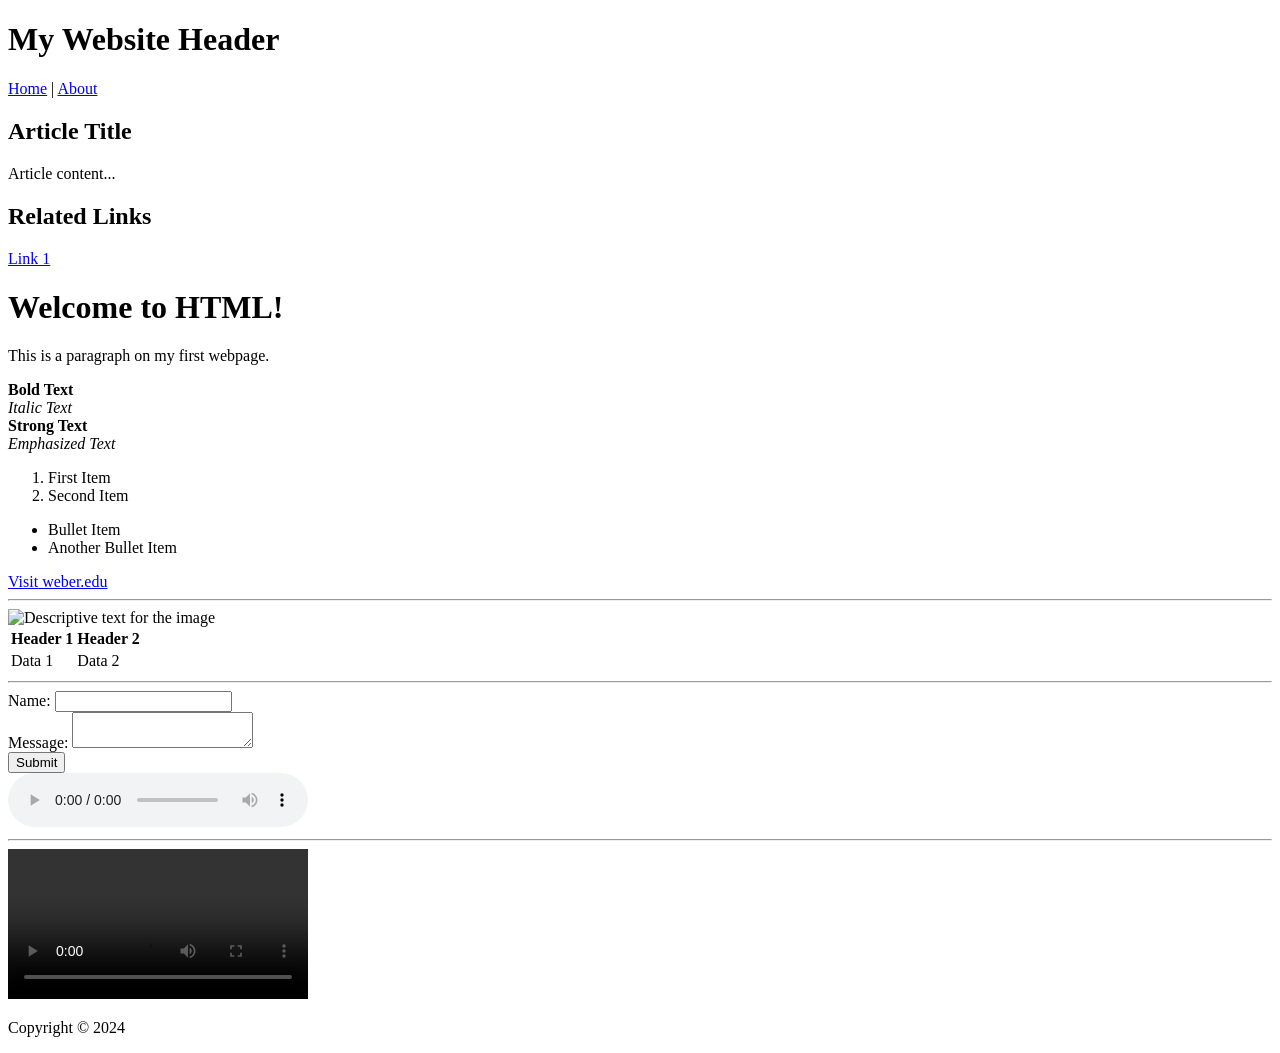
==== assignments/02/index.html @ 6bdbf0f4 "Created assignment 02" ====
<!DOCTYPE html>
<html>
<head>
    <title>My First Webpage</title>
</head>
<body>
    <header>
        <h1>My Website Header</h1>
    </header>
    <nav>
        <a href="#">Home</a> | <a href="#">About</a>
    </nav>
    <main>
        <article>
            <h2>Article Title</h2>
            <p>Article content...</p>
        </article>
        <aside>
            <h2>Related Links</h2>
            <a href="#">Link 1</a>
        </aside>
        <h1>Welcome to HTML!</h1>
        <section>
            <p>This is a paragraph on my first webpage.</p>
            <b>Bold Text</b><br>
            <i>Italic Text</i><br>
            <strong>Strong Text</strong><br>
            <em>Emphasized Text</em>
        </section>

    <section>
        <ol>
            <li>First Item</li>
            <li>Second Item</li>
        </ol>
    
        <ul>
            <li>Bullet Item</li>
            <li>Another Bullet Item</li>
        </ul>
    </section>
    <section>
        <a href="https://weber.edu" target="_blank">Visit weber.edu</a>
    <hr>
    <img width="320" src="https://source.unsplash.com/random/900x700/?fruit" alt="Descriptive text for the image">
    </section>

    <section>
        <table>
            <tr>
                <th>Header 1</th>
                <th>Header 2</th>
            </tr>
            <tr>
                <td>Data 1</td>
                <td>Data 2</td>
            </tr>
        </table>
        <hr>
        <form>
            <label for="name">Name:</label>
            <input type="text" id="name" name="name"><br>
            <label for="message">Message:</label>
            <textarea id="message" name="message"></textarea><br>
            <button type="submit">Submit</button>
        </form>
    </section>

    <section>
        <audio controls>
            <source src="https://www.w3schools.com/html/horse.mp3" type="audio/mpeg">
            Your browser does not support the audio element.
        </audio>
        <hr>
        <video controls>
            <source src="http://commondatastorage.googleapis.com/gtv-videos-bucket/sample/BigBuckBunny.mp4" type="video/mp4">
            Your browser does not support the video tag.
        </video>
    </section>
    </main>

    <footer>
        <p>Copyright © 2024</p>
    </footer>
</body>
</html>
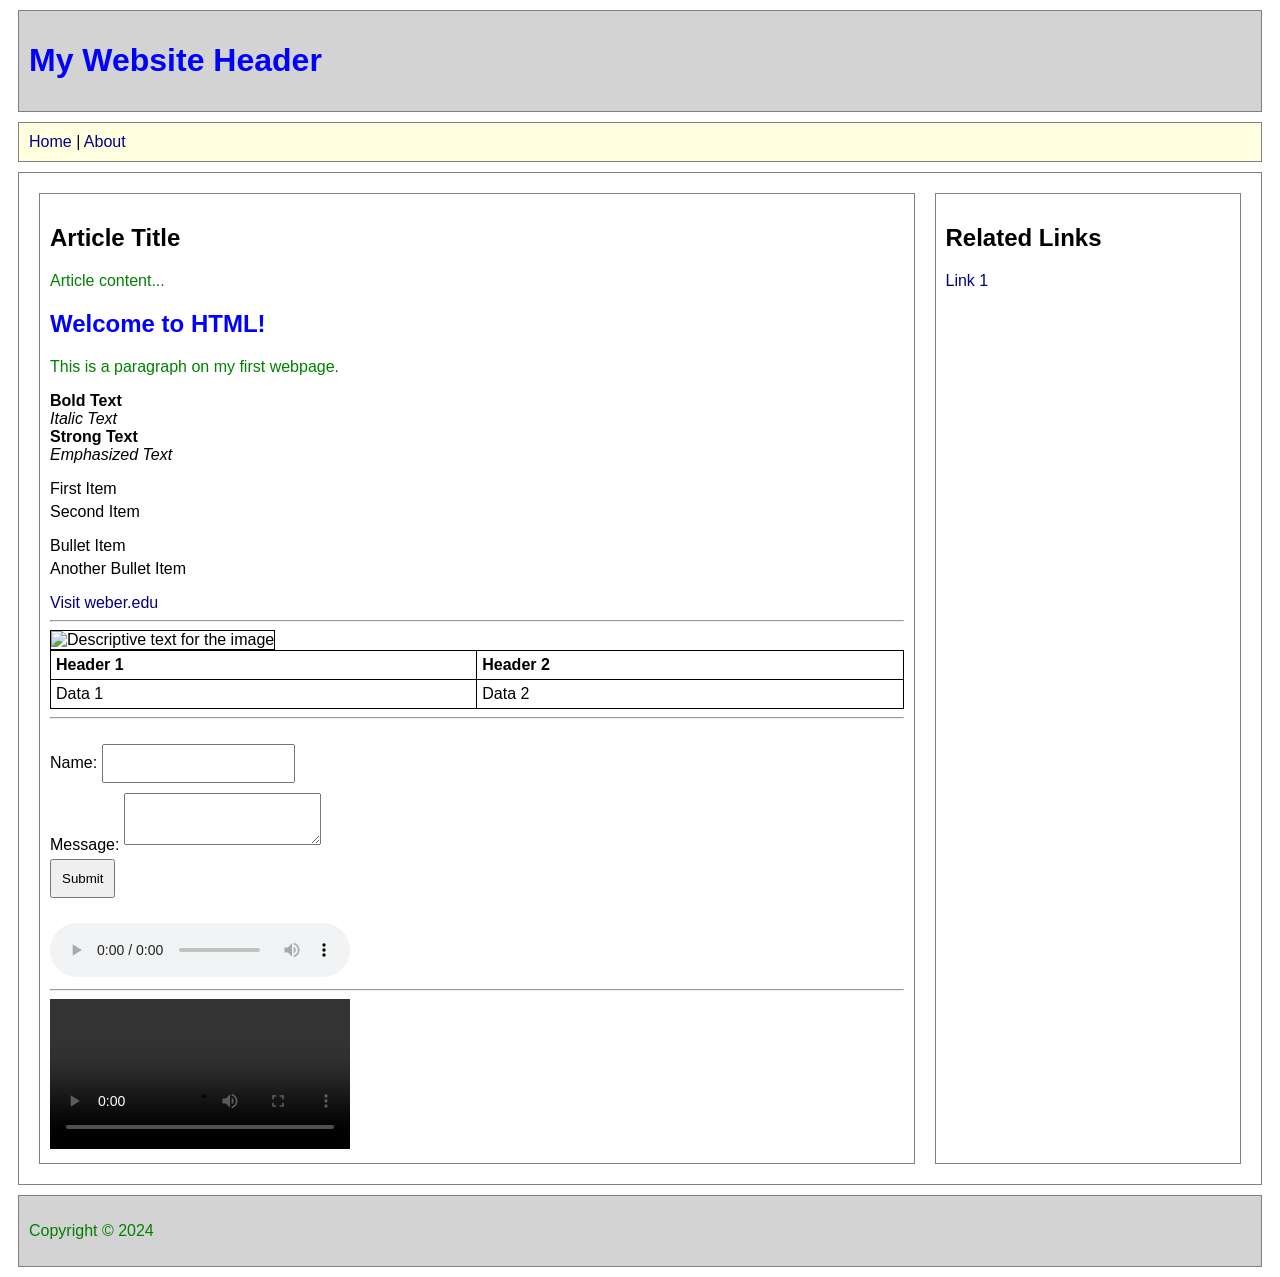
==== commit 2b74cc0b: "Updated assignment 2" ====
--- a/assignments/02/index.html
+++ b/assignments/02/index.html
@@ -1,7 +1,11 @@
 <!DOCTYPE html>
 <html>
 <head>
+    <meta charset="UTF-8">
+    <meta name="viewport" content="width=device-width, initial-scale=1.0">
     <title>My First Webpage</title>
+    <link rel="stylesheet" href="styles.css">
+    <script src="script.js"></script>
 </head>
 <body>
     <header>
@@ -14,11 +18,6 @@
         <article>
             <h2>Article Title</h2>
             <p>Article content...</p>
-        </article>
-        <aside>
-            <h2>Related Links</h2>
-            <a href="#">Link 1</a>
-        </aside>
         <h1>Welcome to HTML!</h1>
         <section>
             <p>This is a paragraph on my first webpage.</p>
@@ -77,6 +76,11 @@
             Your browser does not support the video tag.
         </video>
     </section>
+</article>
+<aside>
+    <h2>Related Links</h2>
+    <a href="#">Link 1</a>
+</aside>
     </main>
 
     <footer>
--- a/assignments/02/styles.css
+++ b/assignments/02/styles.css
@@ -0,0 +1,92 @@
+body {
+    font-family: Arial, sans-serif;
+}
+
+h1 {
+    color: blue;
+}
+
+p {
+    color: green;
+}
+
+b, strong {
+    font-weight: bold;
+}
+
+i, em {
+    font-style: italic;
+}
+
+ol, ul {
+    list-style-type: none; /* Removes default list styling */
+    padding: 0;
+}
+
+li {
+    margin-bottom: 5px;
+}
+
+a {
+    text-decoration: none;
+    color: navy;
+}
+
+a:hover {
+    color: red;
+}
+
+img {
+    width: 100px;
+    height: auto;
+    border: 1px solid black;
+}
+
+header, footer, nav, main, article, aside {
+    border: 1px solid grey;
+    margin: 10px;
+    padding: 10px;
+}
+
+header, footer {
+    background-color: lightgray;
+}
+
+nav {
+    background-color: lightyellow;
+}
+
+table {
+    width: 100%;
+    border-collapse: collapse;
+}
+
+th, td {
+    border: 1px solid black;
+    padding: 5px;
+    text-align: left;
+}
+
+form {
+    margin: 20px 0;
+}
+
+input, textarea, button {
+    padding: 10px;
+    margin: 5px 0;
+}
+
+/* Advanced styling like flexbox or grid layouts can be introduced here */
+
+main {
+    display: flex;
+    justify-content: space-between;
+}
+
+article {
+    flex: 3;
+}
+
+aside {
+    flex: 1;
+}
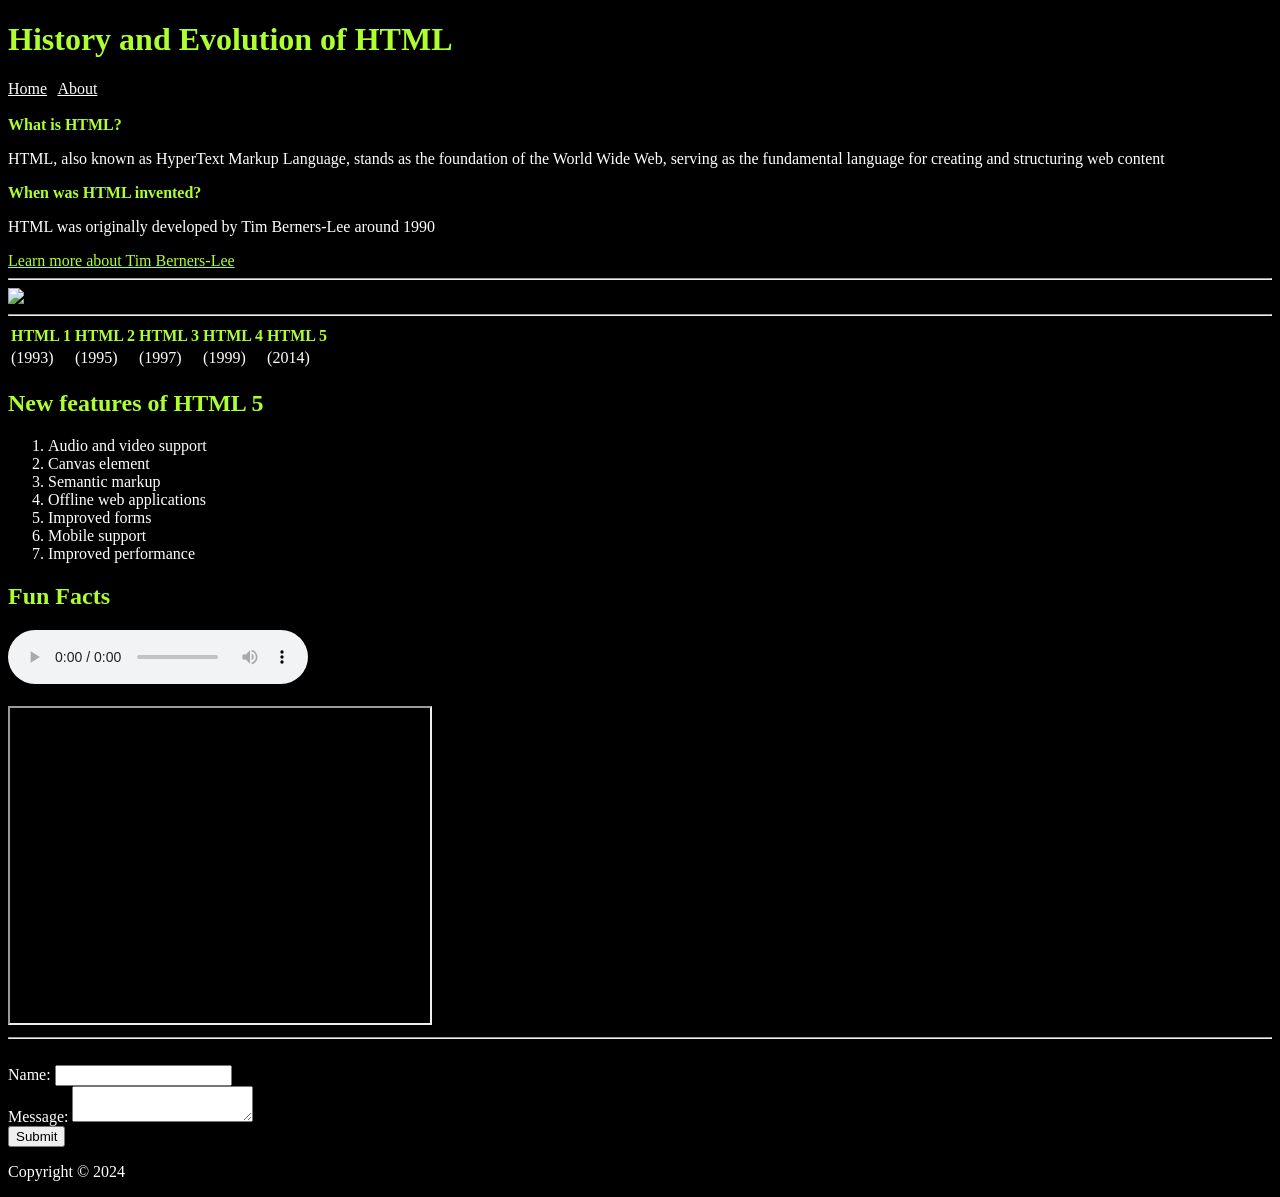
==== commit 4b694a3d: "Created assignment 2" ====
--- a/assignments/02/index.html
+++ b/assignments/02/index.html
@@ -1,90 +1,81 @@
 <!DOCTYPE html>
 <html>
 <head>
-    <meta charset="UTF-8">
-    <meta name="viewport" content="width=device-width, initial-scale=1.0">
     <title>My First Webpage</title>
-    <link rel="stylesheet" href="styles.css">
-    <script src="script.js"></script>
 </head>
-<body>
-    <header>
-        <h1>My Website Header</h1>
-    </header>
+<body style="background-color: black;">
+
+    <h1 style="color: greenyellow;">History and Evolution of HTML</h1>
+    
+    
     <nav>
-        <a href="#">Home</a> | <a href="#">About</a>
+        <a href="#" style="color: white;">Home</a> | <a href="#" style="color: white;">About</a>
     </nav>
-    <main>
-        <article>
-            <h2>Article Title</h2>
-            <p>Article content...</p>
-        <h1>Welcome to HTML!</h1>
-        <section>
-            <p>This is a paragraph on my first webpage.</p>
-            <b>Bold Text</b><br>
-            <i>Italic Text</i><br>
-            <strong>Strong Text</strong><br>
-            <em>Emphasized Text</em>
-        </section>
+    <br>
+    <b style="color: greenyellow;">What is HTML?</b><br>
+    <p style="color: white;">HTML, also known as HyperText Markup Language, stands as the foundation of the World Wide Web, serving as the fundamental language for creating and structuring web content</p>
 
+    <strong style="color: greenyellow;">When was HTML invented?</strong><br>
+    <p style="color: white;">HTML was originally developed by Tim Berners-Lee around 1990</p>
     <section>
-        <ol>
-            <li>First Item</li>
-            <li>Second Item</li>
-        </ol>
-    
-        <ul>
-            <li>Bullet Item</li>
-            <li>Another Bullet Item</li>
-        </ul>
+    <a href="https://www.britannica.com/biography/Tim-Berners-Lee" target="blank" style="color: greenyellow;">Learn more about Tim Berners-Lee</a>
+    <hr>
+    <img width="420" height="315" src="https://images.unsplash.com/photo-1498050108023-c5249f4df085?q=80&w=2944&auto=format&fit=crop&ixlib=rb-4.0.3&ixid=M3wxMjA3fDB8MHxwaG90by1wYWdlfHx8fGVufDB8fHx8fA%3D%3D" alt="Computer">
+    <hr>
     </section>
-    <section>
-        <a href="https://weber.edu" target="_blank">Visit weber.edu</a>
+    <table style="color: white;">
+        <tr style="color: greenyellow;">
+            <th>HTML 1</th>
+            <th>HTML 2</th>
+            <th>HTML 3</th>
+            <th>HTML 4</th>
+            <th>HTML 5</th>
+        </tr>
+        <tr>
+            <td>(1993)</td>
+            <td>(1995)</td>
+            <td>(1997)</td>
+            <td>(1999)</td>
+            <td>(2014)</td>
+        </tr>
+    </table>
+
+    <h2 style="color: greenyellow;">New features of HTML 5</h2>
+    <ol style="color: white;">
+        <li>Audio and video support</li>
+        <li>Canvas element</li>
+        <li>Semantic markup</li>
+        <li>Offline web applications</li>
+        <li>Improved forms</li>
+        <li>Mobile support</li>
+        <li>Improved performance</li>
+    </ol>
+
+    <aside>
+    <h2 style="color: greenyellow;">Fun Facts</h2>
+    <audio controls>
+        <source src="https://hn-audioblogs.s3-us-west-2.amazonaws.com/ckmx0d7q30346c1s125iydcsa" type="audio/mpeg">
+        Your browser does not support the audio element.
+    </audio>
+    <br>
+    <br>
+    <iframe width="420" height="315"
+    src="https://www.youtube.com/embed/ok-plXXHlWw">
+    </iframe>
     <hr>
-    <img width="320" src="https://source.unsplash.com/random/900x700/?fruit" alt="Descriptive text for the image">
-    </section>
+    <br>
+    <form style="color: white;"> 
+        <label for="name">Name:</label>
+        <input type="text" id="name" name="name"><br>
+        <label for="message">Message:</label>
+        <textarea id="message" name="message"></textarea><br>
+        <button type="submit">Submit</button>
+    </form>
+    </aside>
+</body>
 
-    <section>
-        <table>
-            <tr>
-                <th>Header 1</th>
-                <th>Header 2</th>
-            </tr>
-            <tr>
-                <td>Data 1</td>
-                <td>Data 2</td>
-            </tr>
-        </table>
-        <hr>
-        <form>
-            <label for="name">Name:</label>
-            <input type="text" id="name" name="name"><br>
-            <label for="message">Message:</label>
-            <textarea id="message" name="message"></textarea><br>
-            <button type="submit">Submit</button>
-        </form>
-    </section>
+<footer  style="color: white;">
+    <p>Copyright © 2024</p>
+</footer>
 
-    <section>
-        <audio controls>
-            <source src="https://www.w3schools.com/html/horse.mp3" type="audio/mpeg">
-            Your browser does not support the audio element.
-        </audio>
-        <hr>
-        <video controls>
-            <source src="http://commondatastorage.googleapis.com/gtv-videos-bucket/sample/BigBuckBunny.mp4" type="video/mp4">
-            Your browser does not support the video tag.
-        </video>
-    </section>
-</article>
-<aside>
-    <h2>Related Links</h2>
-    <a href="#">Link 1</a>
-</aside>
-    </main>
-
-    <footer>
-        <p>Copyright © 2024</p>
-    </footer>
-</body>
 </html>
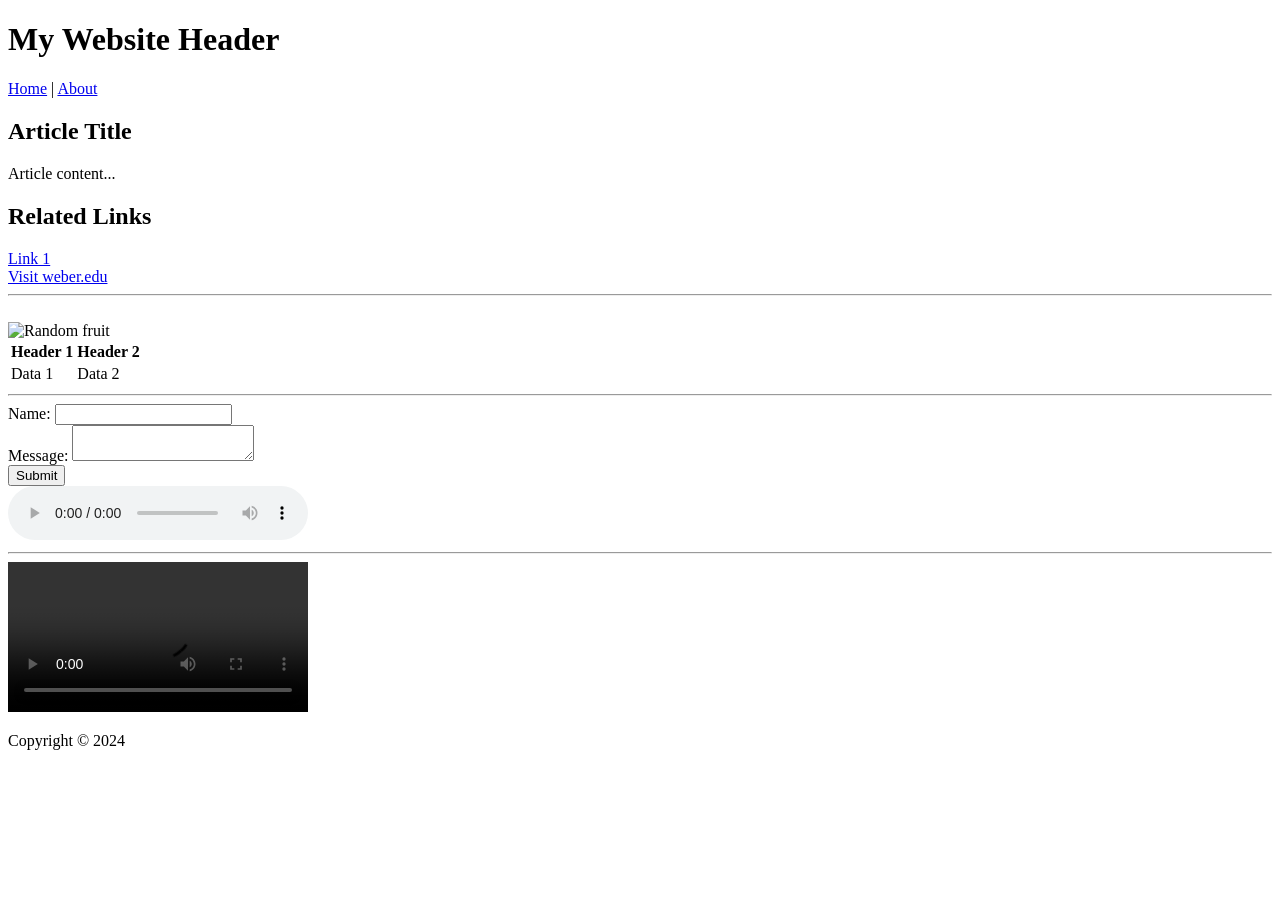
==== commit 2a789e3c: "Created assignment 02" ====
--- a/assignments/02/index.html
+++ b/assignments/02/index.html
@@ -1,81 +1,71 @@
 <!DOCTYPE html>
-<html>
+<html lang="en">
 <head>
-    <title>My First Webpage</title>
+    <meta charset="UTF-8">
+    <meta name="viewport" content="width=device-width, initial-scale=1.0">
+    <title>My first webpage</title>
 </head>
-<body style="background-color: black;">
-
-    <h1 style="color: greenyellow;">History and Evolution of HTML</h1>
-    
+<body>
+    <header>
+        <h1>My Website Header</h1>
+    </header>
     
     <nav>
-        <a href="#" style="color: white;">Home</a> | <a href="#" style="color: white;">About</a>
+        <a href="#">Home</a> | <a href="#">About</a>
     </nav>
-    <br>
-    <b style="color: greenyellow;">What is HTML?</b><br>
-    <p style="color: white;">HTML, also known as HyperText Markup Language, stands as the foundation of the World Wide Web, serving as the fundamental language for creating and structuring web content</p>
+    
+    <main>
+        <article>
+            <h2>Article Title</h2>
+            <p>Article content...</p>
+        </article>
+        <aside>
+            <h2>Related Links</h2>
+            <a href="#">Link 1</a>
+        </aside>
+        <section>
+            <a href="https://weber.edu" target="_blank">Visit weber.edu</a>
+            <hr>
+            <br>
+            <img width="320" src="https://source.unsplash.com/random/900x700/?fruit" alt="Random fruit">
+        </section>
+        <section>
+        <table>
+            <tr>
+                <th>Header 1</th>
+                <th>Header 2</th>
+            </tr>
+            <tr>
+                <td>Data 1</td>
+                <td>Data 2</td>
+            </tr>
+        </table>
+        <hr>
+        <form>
+            <label for="name">Name:</label>
+            <input type="text" id="name" name="name"><br>
+            <label for="message">Message:</label>
+            <textarea id="message" name="message"></textarea><br>
+            <button type="submit">Submit</button>
+        </form>
+    </section>
+    <section>
+        <audio controls>
+            <source src="https://www.w3schools.com/html/horse.mp3" type="audio/mpeg">
+            Your browser does not support the audio element.
+        </audio>
+        <hr>
+        <video controls>
+            <source src="http://commondatastorage.googleapis.com/gtv-videos-bucket/sample/BigBuckBunny.mp4" type="video/mp4">
+            Your browser does not support the video tag.
+        </video>
+    </section>
+    </main>
+    
+    <footer>
+        <p>Copyright © 2024</p>
+    </footer>
+</ul>
 
-    <strong style="color: greenyellow;">When was HTML invented?</strong><br>
-    <p style="color: white;">HTML was originally developed by Tim Berners-Lee around 1990</p>
-    <section>
-    <a href="https://www.britannica.com/biography/Tim-Berners-Lee" target="blank" style="color: greenyellow;">Learn more about Tim Berners-Lee</a>
-    <hr>
-    <img width="420" height="315" src="https://images.unsplash.com/photo-1498050108023-c5249f4df085?q=80&w=2944&auto=format&fit=crop&ixlib=rb-4.0.3&ixid=M3wxMjA3fDB8MHxwaG90by1wYWdlfHx8fGVufDB8fHx8fA%3D%3D" alt="Computer">
-    <hr>
-    </section>
-    <table style="color: white;">
-        <tr style="color: greenyellow;">
-            <th>HTML 1</th>
-            <th>HTML 2</th>
-            <th>HTML 3</th>
-            <th>HTML 4</th>
-            <th>HTML 5</th>
-        </tr>
-        <tr>
-            <td>(1993)</td>
-            <td>(1995)</td>
-            <td>(1997)</td>
-            <td>(1999)</td>
-            <td>(2014)</td>
-        </tr>
-    </table>
-
-    <h2 style="color: greenyellow;">New features of HTML 5</h2>
-    <ol style="color: white;">
-        <li>Audio and video support</li>
-        <li>Canvas element</li>
-        <li>Semantic markup</li>
-        <li>Offline web applications</li>
-        <li>Improved forms</li>
-        <li>Mobile support</li>
-        <li>Improved performance</li>
-    </ol>
-
-    <aside>
-    <h2 style="color: greenyellow;">Fun Facts</h2>
-    <audio controls>
-        <source src="https://hn-audioblogs.s3-us-west-2.amazonaws.com/ckmx0d7q30346c1s125iydcsa" type="audio/mpeg">
-        Your browser does not support the audio element.
-    </audio>
-    <br>
-    <br>
-    <iframe width="420" height="315"
-    src="https://www.youtube.com/embed/ok-plXXHlWw">
-    </iframe>
-    <hr>
-    <br>
-    <form style="color: white;"> 
-        <label for="name">Name:</label>
-        <input type="text" id="name" name="name"><br>
-        <label for="message">Message:</label>
-        <textarea id="message" name="message"></textarea><br>
-        <button type="submit">Submit</button>
-    </form>
-    </aside>
 </body>
-
-<footer  style="color: white;">
-    <p>Copyright © 2024</p>
-</footer>
-
-</html>+</html>
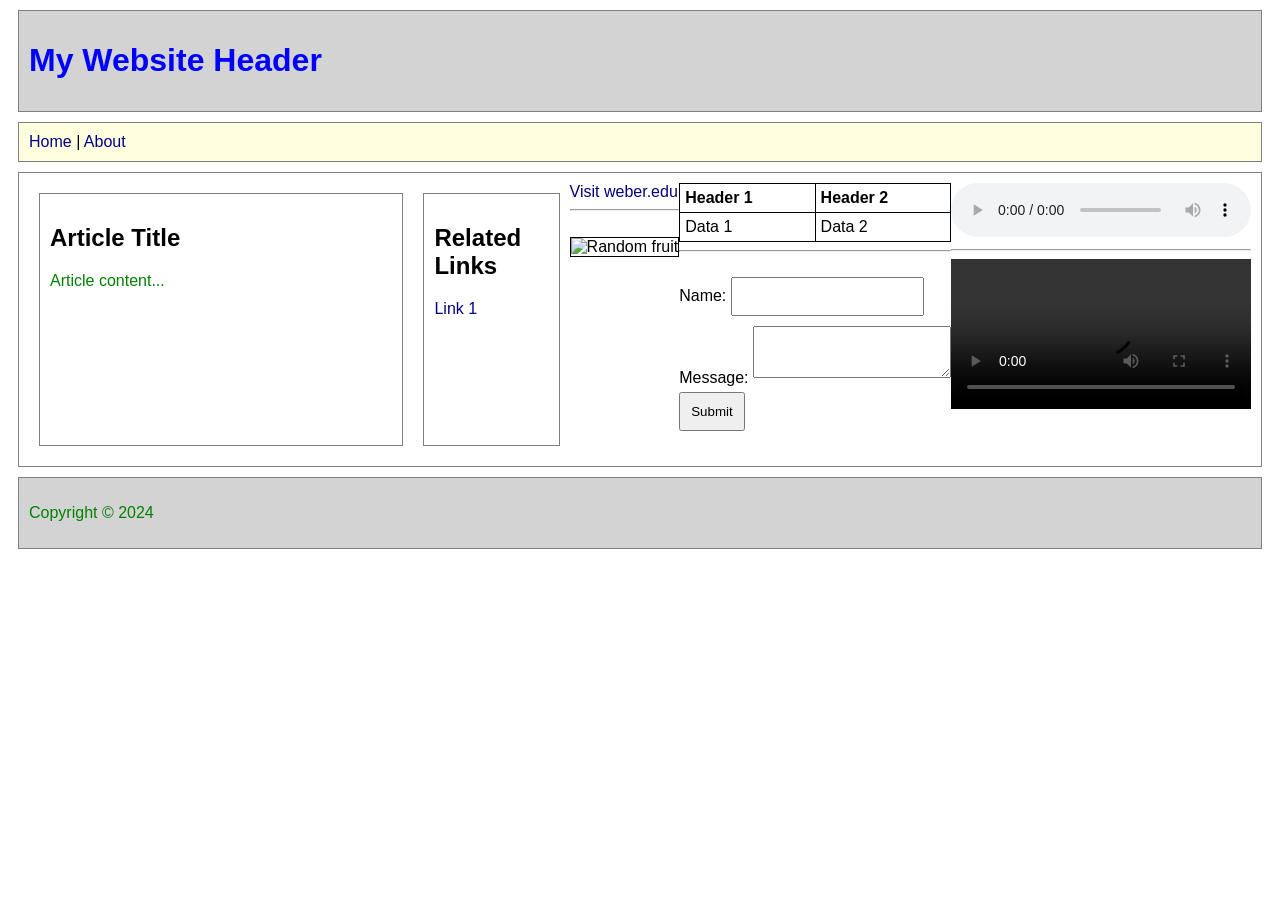
==== commit 34251992: "Updated assignment 2" ====
--- a/assignments/02/index.html
+++ b/assignments/02/index.html
@@ -4,6 +4,7 @@
     <meta charset="UTF-8">
     <meta name="viewport" content="width=device-width, initial-scale=1.0">
     <title>My first webpage</title>
+    <link rel="stylesheet" href="styles.css">
 </head>
 <body>
     <header>
@@ -48,18 +49,18 @@
             <textarea id="message" name="message"></textarea><br>
             <button type="submit">Submit</button>
         </form>
-    </section>
-    <section>
-        <audio controls>
+        </section>
+        <section>
+            <audio controls>
             <source src="https://www.w3schools.com/html/horse.mp3" type="audio/mpeg">
             Your browser does not support the audio element.
-        </audio>
-        <hr>
-        <video controls>
+            </audio>
+            <hr>
+            <video controls>
             <source src="http://commondatastorage.googleapis.com/gtv-videos-bucket/sample/BigBuckBunny.mp4" type="video/mp4">
             Your browser does not support the video tag.
-        </video>
-    </section>
+            </video>
+        </section>
     </main>
     
     <footer>
--- a/assignments/02/styles.css
+++ b/assignments/02/styles.css
@@ -0,0 +1,92 @@
+body {
+    font-family: Arial, sans-serif;
+}
+
+h1 {
+    color: blue;
+}
+
+p {
+    color: green;
+}
+
+b, strong {
+    font-weight: bold;
+}
+
+i, em {
+    font-style: italic;
+}
+
+ol, ul {
+    list-style-type: none; /* Removes default list styling */
+    padding: 0;
+}
+
+li {
+    margin-bottom: 5px;
+}
+
+a {
+    text-decoration: none;
+    color: navy;
+}
+
+a:hover {
+    color: red;
+}
+
+img {
+    width: 100px;
+    height: auto;
+    border: 1px solid black;
+}
+
+header, footer, nav, main, article, aside {
+    border: 1px solid grey;
+    margin: 10px;
+    padding: 10px;
+}
+
+header, footer {
+    background-color: lightgray;
+}
+
+nav {
+    background-color: lightyellow;
+}
+
+table {
+    width: 100%;
+    border-collapse: collapse;
+}
+
+th, td {
+    border: 1px solid black;
+    padding: 5px;
+    text-align: left;
+}
+
+form {
+    margin: 20px 0;
+}
+
+input, textarea, button {
+    padding: 10px;
+    margin: 5px 0;
+}
+
+/* Advanced styling like flexbox or grid layouts can be introduced here */
+
+main {
+    display: flex;
+    justify-content: space-between;
+}
+
+article {
+    flex: 3;
+}
+
+aside {
+    flex: 1;
+}
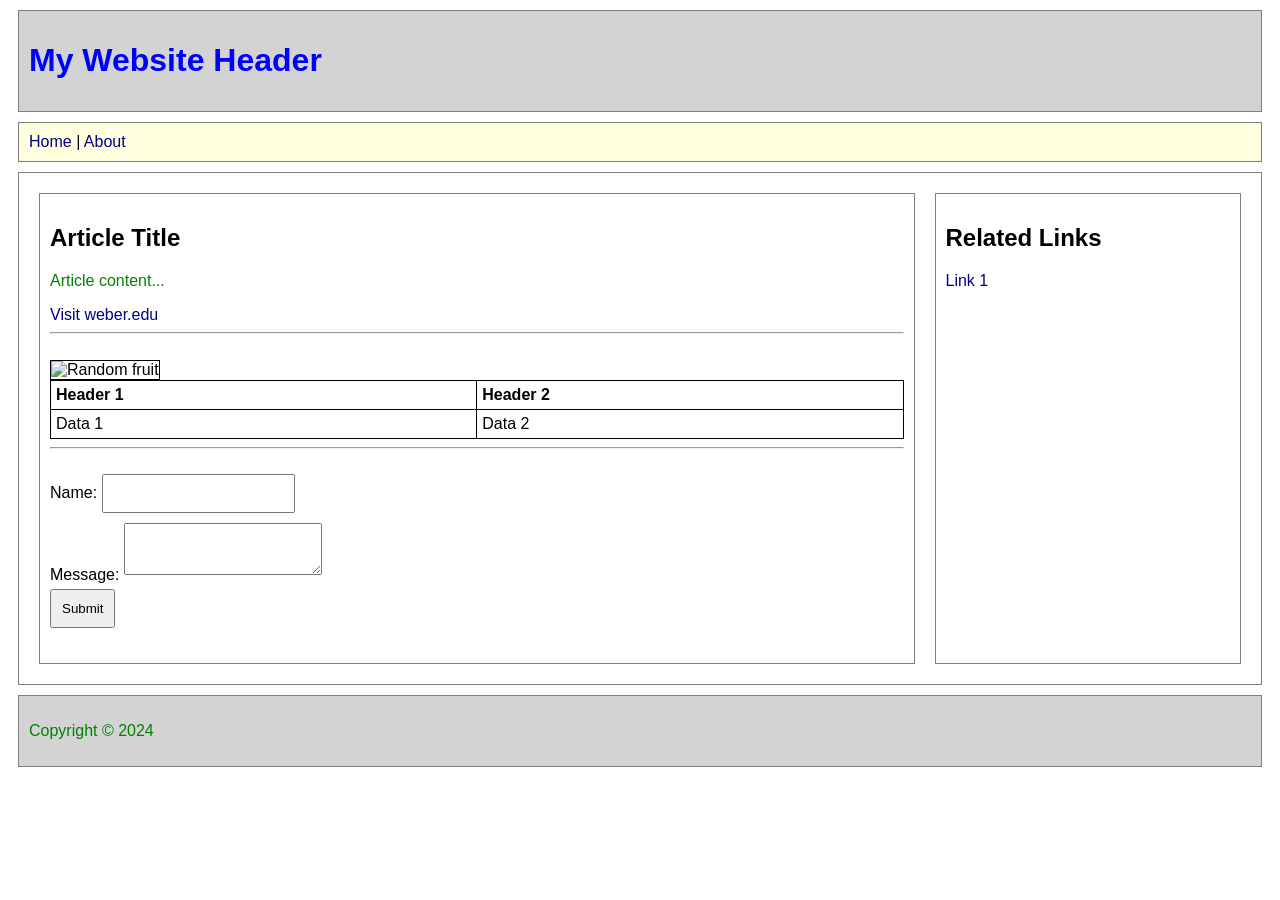
==== commit 706b136b: "Update assignment 02" ====
--- a/assignments/02/index.html
+++ b/assignments/02/index.html
@@ -19,48 +19,39 @@
         <article>
             <h2>Article Title</h2>
             <p>Article content...</p>
+            <section>
+                <a href="https://weber.edu" target="_blank">Visit weber.edu</a>
+                <hr>
+                <br>
+                <img width="320" src="https://source.unsplash.com/random/900x700/?fruit" alt="Random fruit">
+            </section>
+            <section>
+            <table>
+                <tr>
+                    <th>Header 1</th>
+                    <th>Header 2</th>
+                </tr>
+                <tr>
+                    <td>Data 1</td>
+                    <td>Data 2</td>
+                </tr>
+            </table>
+            <hr>
+            <form>
+                <label for="name">Name:</label>
+                <input type="text" id="name" name="name"><br>
+                <label for="message">Message:</label>
+                <textarea id="message" name="message"></textarea><br>
+                <button type="submit">Submit</button>
+            </form>
+            </section>
+            
         </article>
         <aside>
             <h2>Related Links</h2>
             <a href="#">Link 1</a>
         </aside>
-        <section>
-            <a href="https://weber.edu" target="_blank">Visit weber.edu</a>
-            <hr>
-            <br>
-            <img width="320" src="https://source.unsplash.com/random/900x700/?fruit" alt="Random fruit">
-        </section>
-        <section>
-        <table>
-            <tr>
-                <th>Header 1</th>
-                <th>Header 2</th>
-            </tr>
-            <tr>
-                <td>Data 1</td>
-                <td>Data 2</td>
-            </tr>
-        </table>
-        <hr>
-        <form>
-            <label for="name">Name:</label>
-            <input type="text" id="name" name="name"><br>
-            <label for="message">Message:</label>
-            <textarea id="message" name="message"></textarea><br>
-            <button type="submit">Submit</button>
-        </form>
-        </section>
-        <section>
-            <audio controls>
-            <source src="https://www.w3schools.com/html/horse.mp3" type="audio/mpeg">
-            Your browser does not support the audio element.
-            </audio>
-            <hr>
-            <video controls>
-            <source src="http://commondatastorage.googleapis.com/gtv-videos-bucket/sample/BigBuckBunny.mp4" type="video/mp4">
-            Your browser does not support the video tag.
-            </video>
-        </section>
+        
     </main>
     
     <footer>
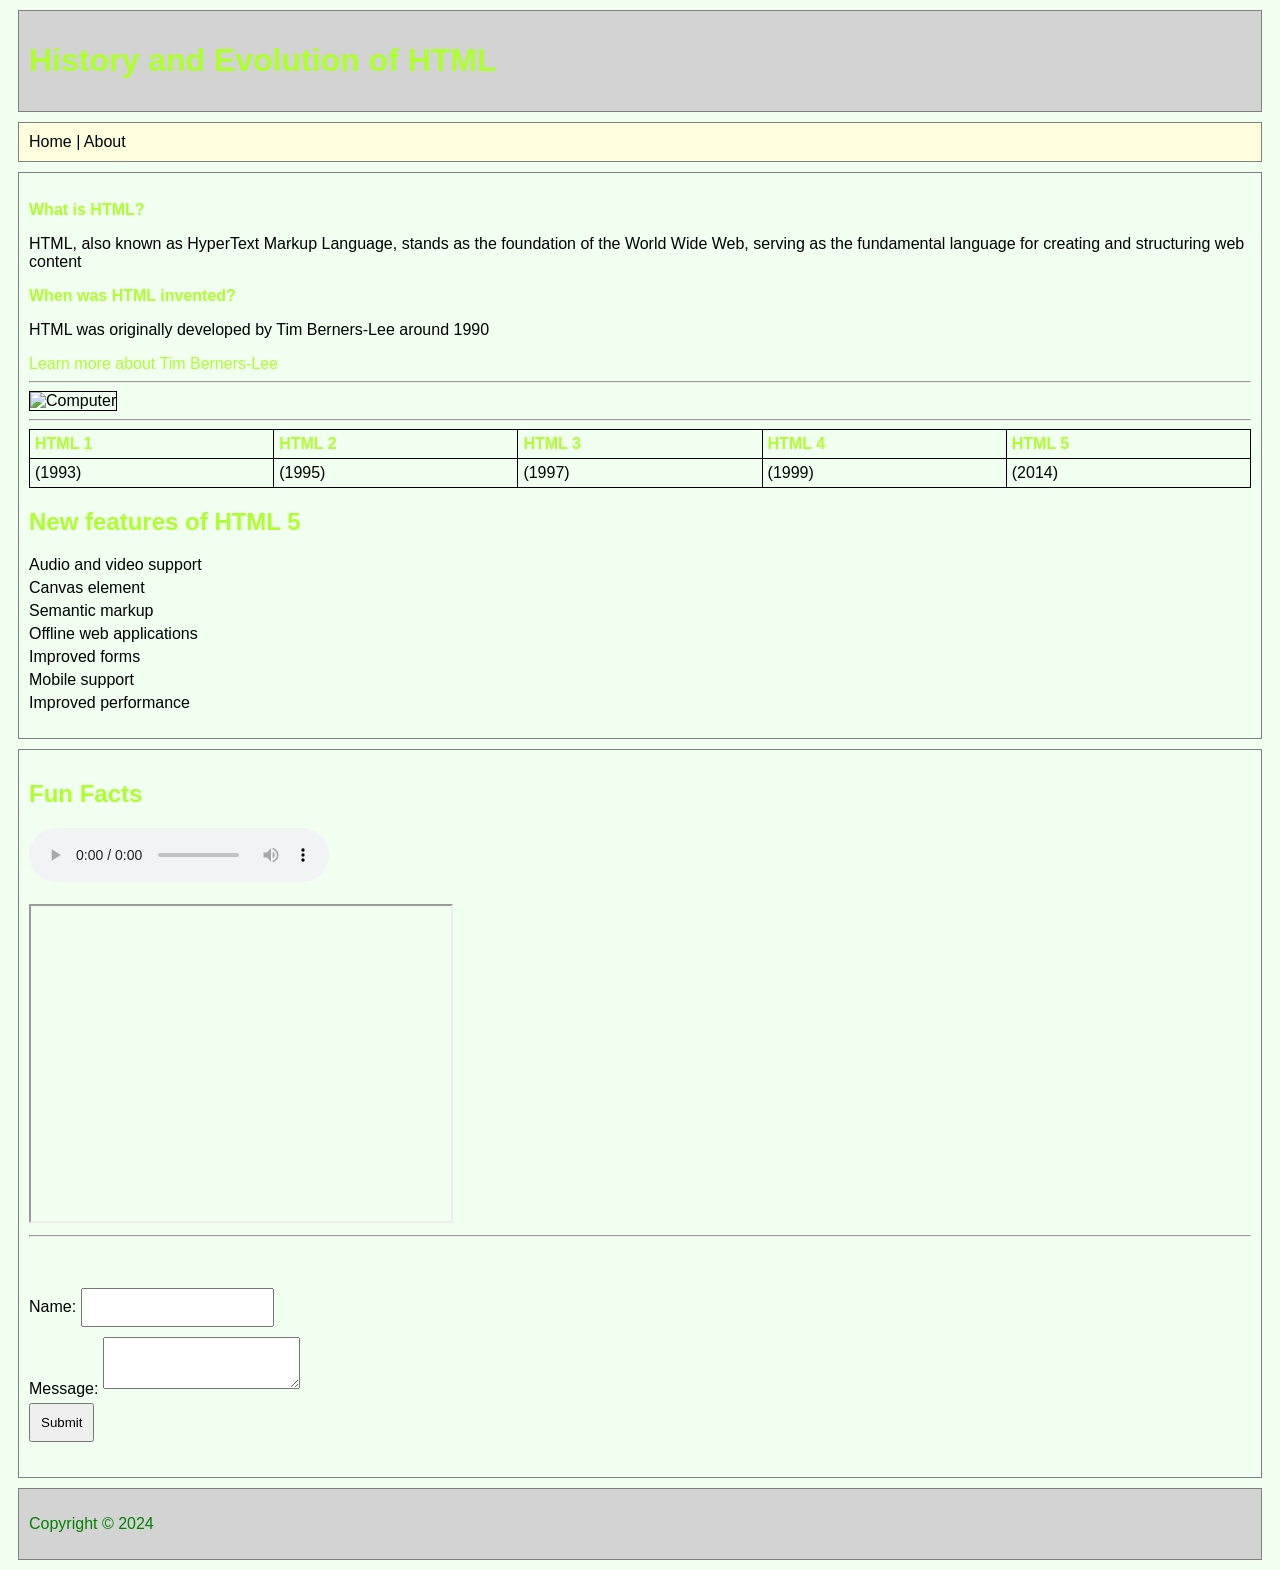
==== commit 19311012: "commit" ====
--- a/assignments/02/index.html
+++ b/assignments/02/index.html
@@ -1,63 +1,86 @@
 <!DOCTYPE html>
-<html lang="en">
+<html>
 <head>
-    <meta charset="UTF-8">
-    <meta name="viewport" content="width=device-width, initial-scale=1.0">
-    <title>My first webpage</title>
+    <title>My First Webpage</title>
     <link rel="stylesheet" href="styles.css">
+    <script src=""></script>
 </head>
-<body>
+<body style="background-color: honeydew;">
     <header>
-        <h1>My Website Header</h1>
+    <h1 style="color: greenyellow;">History and Evolution of HTML</h1>
     </header>
     
     <nav>
-        <a href="#">Home</a> | <a href="#">About</a>
+        <a href="#" style="color: black;">Home</a> | <a href="#" style="color: black;">About</a>
     </nav>
-    
-    <main>
-        <article>
-            <h2>Article Title</h2>
-            <p>Article content...</p>
-            <section>
-                <a href="https://weber.edu" target="_blank">Visit weber.edu</a>
-                <hr>
-                <br>
-                <img width="320" src="https://source.unsplash.com/random/900x700/?fruit" alt="Random fruit">
-            </section>
-            <section>
-            <table>
-                <tr>
-                    <th>Header 1</th>
-                    <th>Header 2</th>
-                </tr>
-                <tr>
-                    <td>Data 1</td>
-                    <td>Data 2</td>
-                </tr>
-            </table>
-            <hr>
-            <form>
-                <label for="name">Name:</label>
-                <input type="text" id="name" name="name"><br>
-                <label for="message">Message:</label>
-                <textarea id="message" name="message"></textarea><br>
-                <button type="submit">Submit</button>
-            </form>
-            </section>
-            
-        </article>
-        <aside>
-            <h2>Related Links</h2>
-            <a href="#">Link 1</a>
-        </aside>
-        
-    </main>
-    
-    <footer>
-        <p>Copyright © 2024</p>
-    </footer>
-</ul>
 
+    <article>
+    <br>
+    <b style="color: greenyellow;">What is HTML?</b><br>
+    <p style="color: black;">HTML, also known as HyperText Markup Language, stands as the foundation of the World Wide Web, serving as the fundamental language for creating and structuring web content</p>
+
+    <strong style="color: greenyellow;">When was HTML invented?</strong><br>
+    <p style="color: black;">HTML was originally developed by Tim Berners-Lee around 1990</p>
+    <section>
+    <a href="https://www.britannica.com/biography/Tim-Berners-Lee" target="blank" style="color: greenyellow;">Learn more about Tim Berners-Lee</a>
+    <hr>
+    <img width="420" height="315" src="https://images.unsplash.com/photo-1498050108023-c5249f4df085?q=80&w=2944&auto=format&fit=crop&ixlib=rb-4.0.3&ixid=M3wxMjA3fDB8MHxwaG90by1wYWdlfHx8fGVufDB8fHx8fA%3D%3D" alt="Computer">
+    <hr>
+    </section>
+    <table style="color: black;">
+        <tr style="color: greenyellow;">
+            <th>HTML 1</th>
+            <th>HTML 2</th>
+            <th>HTML 3</th>
+            <th>HTML 4</th>
+            <th>HTML 5</th>
+        </tr>
+        <tr>
+            <td>(1993)</td>
+            <td>(1995)</td>
+            <td>(1997)</td>
+            <td>(1999)</td>
+            <td>(2014)</td>
+        </tr>
+    </table>
+
+    <h2 style="color: greenyellow;">New features of HTML 5</h2>
+    <ol style="color: black;">
+        <li>Audio and video support</li>
+        <li>Canvas element</li>
+        <li>Semantic markup</li>
+        <li>Offline web applications</li>
+        <li>Improved forms</li>
+        <li>Mobile support</li>
+        <li>Improved performance</li>
+    </ol>
+    </article>
+
+    <aside>
+    <h2 style="color: greenyellow;">Fun Facts</h2>
+    <audio controls>
+        <source src="https://hn-audioblogs.s3-us-west-2.amazonaws.com/ckmx0d7q30346c1s125iydcsa" type="audio/mpeg">
+        Your browser does not support the audio element.
+    </audio>
+    <br>
+    <br>
+    <iframe width="420" height="315"
+    src="https://www.youtube.com/embed/ok-plXXHlWw">
+    </iframe>
+    <hr>
+    <br>
+    <form style="color: black;"> 
+        <label for="name">Name:</label>
+        <input type="text" id="name" name="name"><br>
+        <label for="message">Message:</label>
+        <textarea id="message" name="message"></textarea><br>
+        <button type="submit">Submit</button>
+    </form>
+    </aside>
 </body>
-</html>
+
+<footer  style="color: black;">
+    <p>Copyright © 2024</p>
+</footer>
+
+</html>
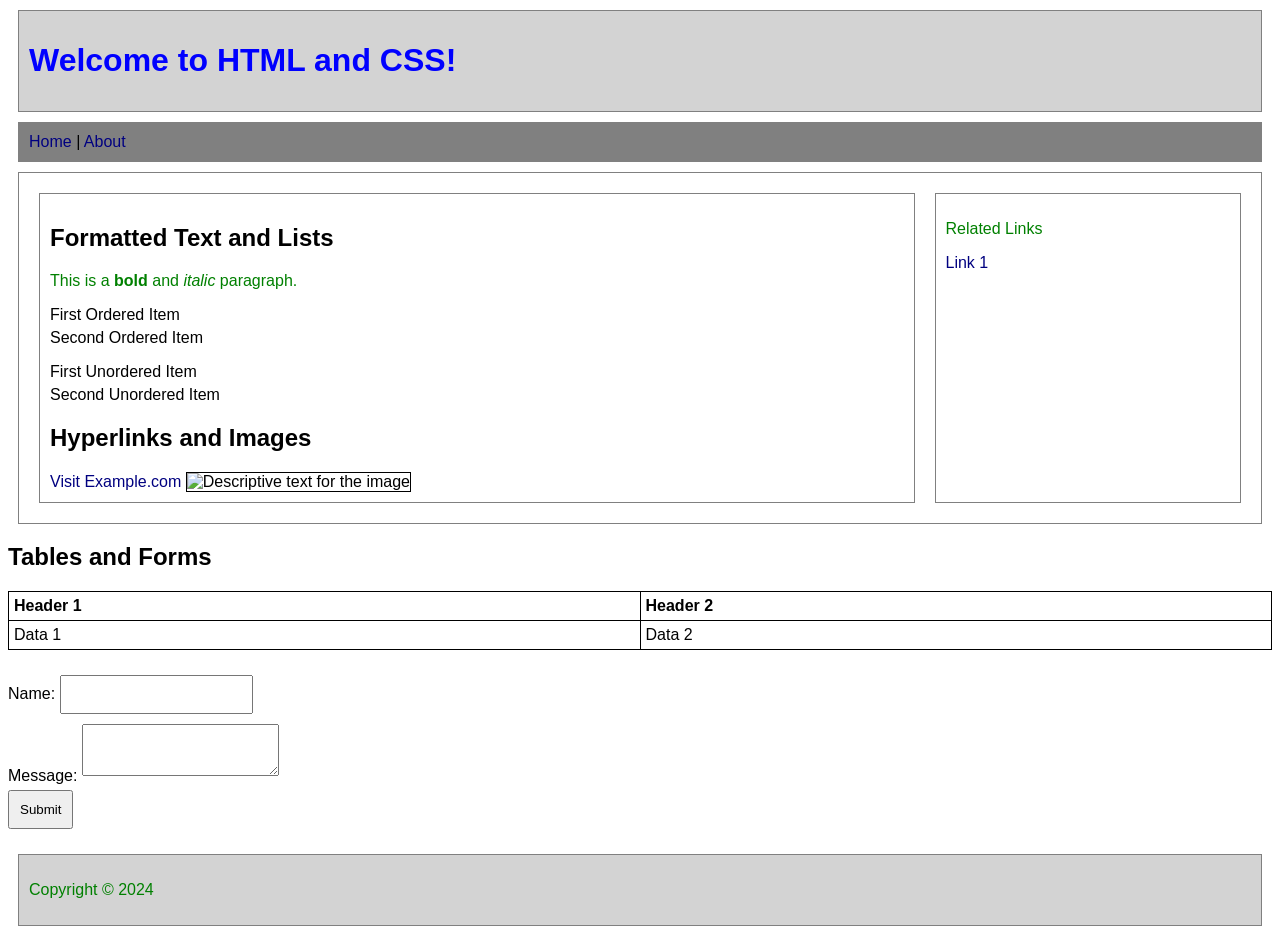
==== commit 4b72d9e1: "Update index.html" ====
--- a/assignments/02/index.html
+++ b/assignments/02/index.html
@@ -1,86 +1,73 @@
 <!DOCTYPE html>
-<html>
+<html lang="en">
+
 <head>
-    <title>My First Webpage</title>
+    <meta charset="UTF-8">
+    <meta name="viewport" content="width=device-width, initial-scale=1.0">
     <link rel="stylesheet" href="styles.css">
-    <script src=""></script>
+    <title>Combined HTML and CSS Sample</title>
 </head>
-<body style="background-color: honeydew;">
+
+<body>
+
     <header>
-    <h1 style="color: greenyellow;">History and Evolution of HTML</h1>
+        <h1>Welcome to HTML and CSS!</h1>
     </header>
-    
+
     <nav>
-        <a href="#" style="color: black;">Home</a> | <a href="#" style="color: black;">About</a>
+        <a href="#">Home</a> | <a href="#">About</a>
     </nav>
 
-    <article>
-    <br>
-    <b style="color: greenyellow;">What is HTML?</b><br>
-    <p style="color: black;">HTML, also known as HyperText Markup Language, stands as the foundation of the World Wide Web, serving as the fundamental language for creating and structuring web content</p>
+    <main>
+        <article>
+            <h2>Formatted Text and Lists</h2>
+            <p>This is a <strong>bold</strong> and <em>italic</em> paragraph.</p>
+            <ol>
+                <li>First Ordered Item</li>
+                <li>Second Ordered Item</li>
+            </ol>
+            <ul>
+                <li>First Unordered Item</li>
+                <li>Second Unordered Item</li>
+            </ul>
 
-    <strong style="color: greenyellow;">When was HTML invented?</strong><br>
-    <p style="color: black;">HTML was originally developed by Tim Berners-Lee around 1990</p>
+            <h2>Hyperlinks and Images</h2>
+            <a href="https://example.com">Visit Example.com</a>
+            <img width="320" src="https://source.unsplash.com/random/900x700/?fruit"
+                alt="Descriptive text for the image">
+        </article>
+        <aside>
+            <p>Related Links</p>
+            <a href="#">Link 1</a>
+        </aside>
+    </main>
+
     <section>
-    <a href="https://www.britannica.com/biography/Tim-Berners-Lee" target="blank" style="color: greenyellow;">Learn more about Tim Berners-Lee</a>
-    <hr>
-    <img width="420" height="315" src="https://images.unsplash.com/photo-1498050108023-c5249f4df085?q=80&w=2944&auto=format&fit=crop&ixlib=rb-4.0.3&ixid=M3wxMjA3fDB8MHxwaG90by1wYWdlfHx8fGVufDB8fHx8fA%3D%3D" alt="Computer">
-    <hr>
+        <h2>Tables and Forms</h2>
+        <table>
+            <tr>
+                <th>Header 1</th>
+                <th>Header 2</th>
+            </tr>
+            <tr>
+                <td>Data 1</td>
+                <td>Data 2</td>
+            </tr>
+        </table>
+
+        <form>
+            <label for="name">Name:</label>
+            <input type="text" id="name" name="name"><br>
+            <label for="message">Message:</label>
+            <textarea id="message" name="message"></textarea><br>
+            <button type="submit">Submit</button>
+        </form>
     </section>
-    <table style="color: black;">
-        <tr style="color: greenyellow;">
-            <th>HTML 1</th>
-            <th>HTML 2</th>
-            <th>HTML 3</th>
-            <th>HTML 4</th>
-            <th>HTML 5</th>
-        </tr>
-        <tr>
-            <td>(1993)</td>
-            <td>(1995)</td>
-            <td>(1997)</td>
-            <td>(1999)</td>
-            <td>(2014)</td>
-        </tr>
-    </table>
 
-    <h2 style="color: greenyellow;">New features of HTML 5</h2>
-    <ol style="color: black;">
-        <li>Audio and video support</li>
-        <li>Canvas element</li>
-        <li>Semantic markup</li>
-        <li>Offline web applications</li>
-        <li>Improved forms</li>
-        <li>Mobile support</li>
-        <li>Improved performance</li>
-    </ol>
-    </article>
+    <footer>
+        <p>Copyright © 2024</p>
+    </footer>
 
-    <aside>
-    <h2 style="color: greenyellow;">Fun Facts</h2>
-    <audio controls>
-        <source src="https://hn-audioblogs.s3-us-west-2.amazonaws.com/ckmx0d7q30346c1s125iydcsa" type="audio/mpeg">
-        Your browser does not support the audio element.
-    </audio>
-    <br>
-    <br>
-    <iframe width="420" height="315"
-    src="https://www.youtube.com/embed/ok-plXXHlWw">
-    </iframe>
-    <hr>
-    <br>
-    <form style="color: black;"> 
-        <label for="name">Name:</label>
-        <input type="text" id="name" name="name"><br>
-        <label for="message">Message:</label>
-        <textarea id="message" name="message"></textarea><br>
-        <button type="submit">Submit</button>
-    </form>
-    </aside>
 </body>
 
-<footer  style="color: black;">
-    <p>Copyright © 2024</p>
-</footer>
-
-</html>+</html>
--- a/assignments/02/styles.css
+++ b/assignments/02/styles.css
@@ -1,3 +1,5 @@
+/*Introduction to CSS */
+
 body {
     font-family: Arial, sans-serif;
 }
@@ -10,6 +12,8 @@
     color: green;
 }
 
+
+/*Text Formatting and Lists with CSS */
 b, strong {
     font-weight: bold;
 }
@@ -27,6 +31,8 @@
     margin-bottom: 5px;
 }
 
+
+/*Styling Hyperlinks and Images*/
 a {
     text-decoration: none;
     color: navy;
@@ -37,11 +43,13 @@
 }
 
 img {
-    width: 100px;
+    width: 400px;
     height: auto;
     border: 1px solid black;
 }
 
+
+/*Styling with HTML5 Semantic Tags*/
 header, footer, nav, main, article, aside {
     border: 1px solid grey;
     margin: 10px;
@@ -53,9 +61,11 @@
 }
 
 nav {
-    background-color: lightyellow;
+    background-color: grey;
 }
 
+
+/*Styling Tables and Forms*/
 table {
     width: 100%;
     border-collapse: collapse;
@@ -76,6 +86,7 @@
     margin: 5px 0;
 }
 
+
 /* Advanced styling like flexbox or grid layouts can be introduced here */
 
 main {
